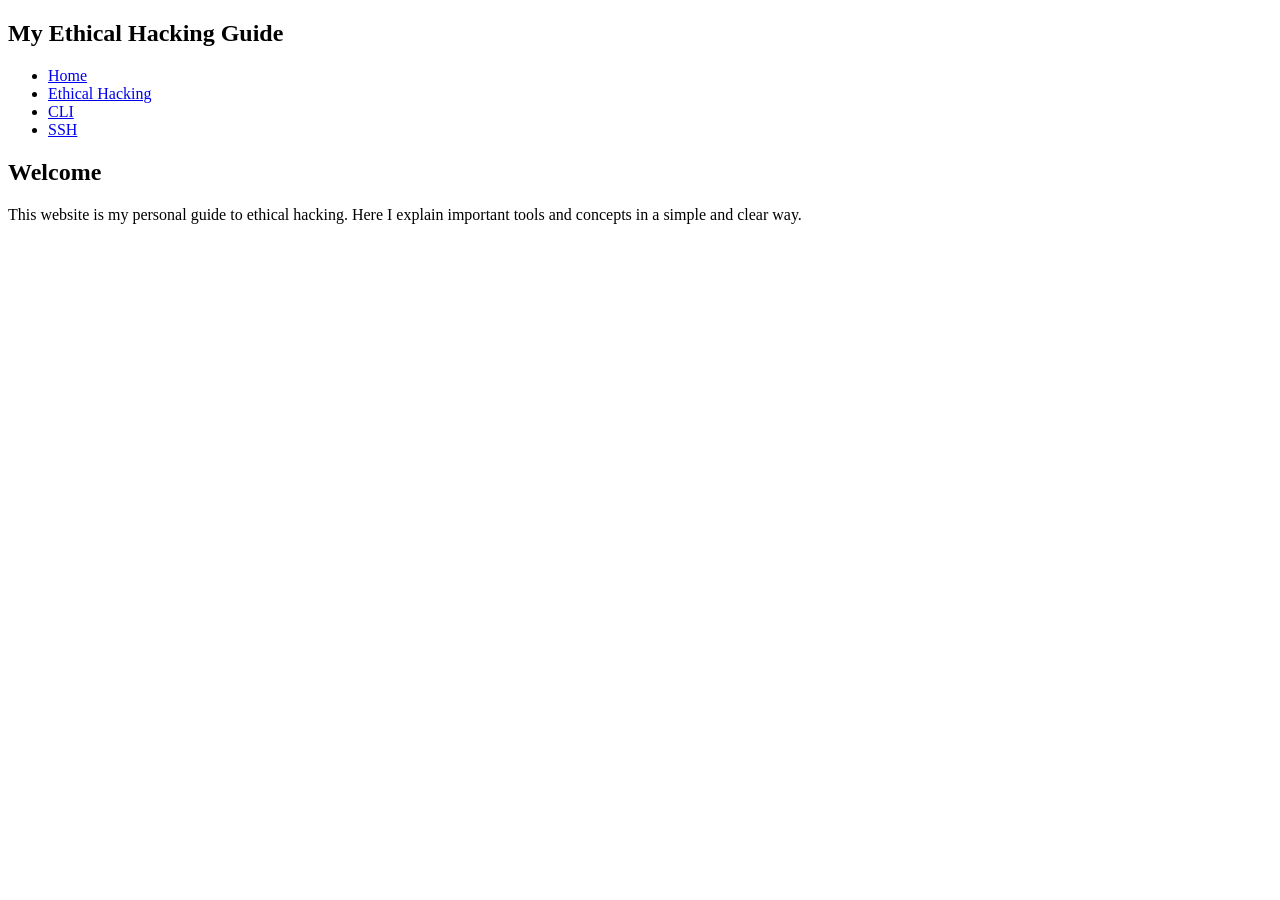
==== hacking.html @ caf64593 "Create hacking.html" ====
<!DOCTYPE html>
<html lang="en">
<head>
  <meta charset="UTF-8">
  <title>Ethical Hacking Guide</title>
  <link rel="stylesheet" href="styles.css">
</head>
<body>

<nav>
  <h1>My Ethical Hacking Guide</h1>
  <ul>
    <li><a href="index.html">Home</a></li>
    <li><a href="hacking.html">Ethical Hacking</a></li>
    <li><a href="cli.html">CLI</a></li>
    <li><a href="ssh.html">SSH</a></li>
  </ul>
</nav>

<main>
  <h2>Welcome</h2>
  <p>
    This website is my personal guide to ethical hacking. 
    Here I explain important tools and concepts in a simple and clear way.
  </p>
</main>

</body>
</html>
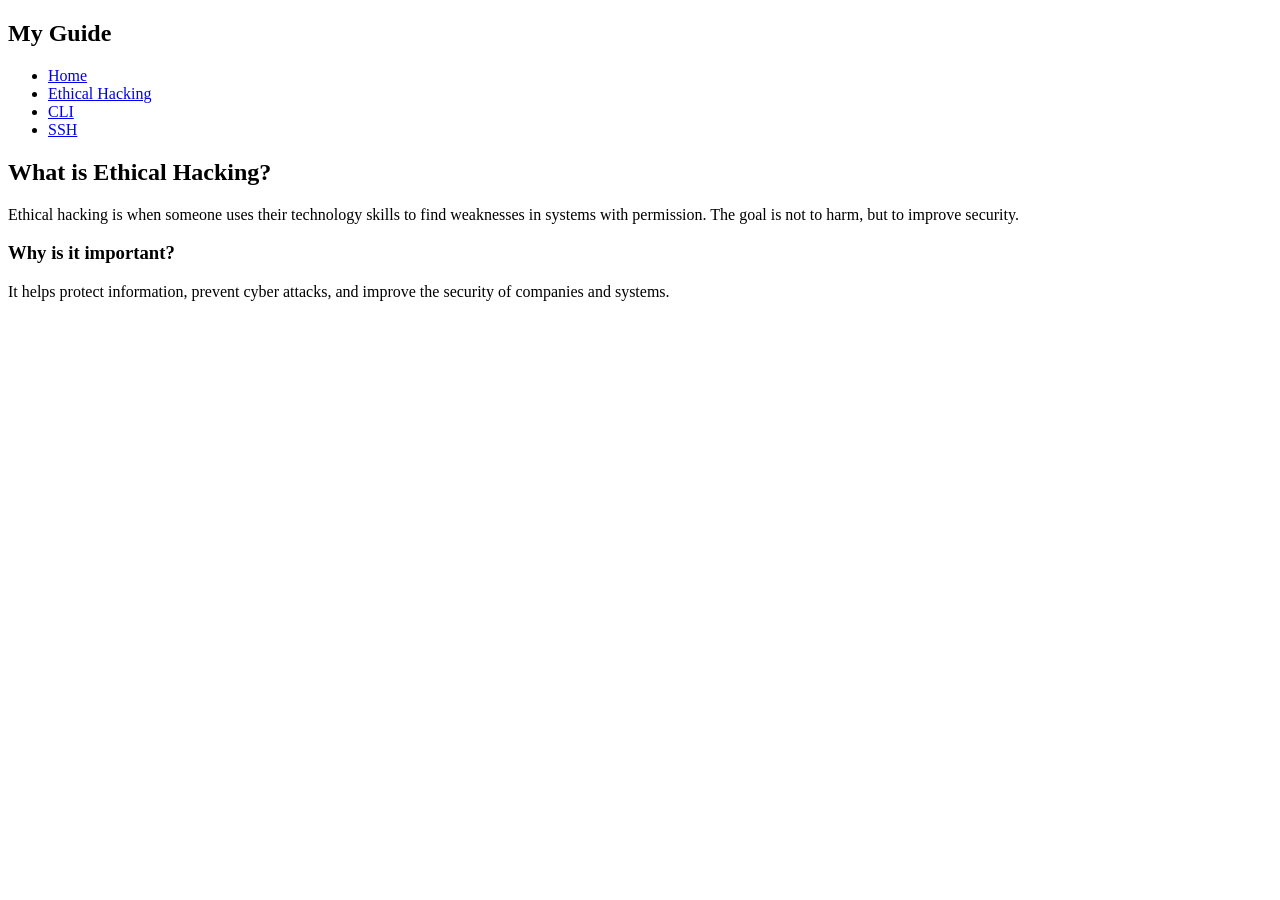
==== commit 92522c75: "Update hacking.html" ====
--- a/hacking.html
+++ b/hacking.html
@@ -2,13 +2,13 @@
 <html lang="en">
 <head>
   <meta charset="UTF-8">
-  <title>Ethical Hacking Guide</title>
+  <title>Ethical Hacking</title>
   <link rel="stylesheet" href="styles.css">
 </head>
 <body>
 
 <nav>
-  <h1>My Ethical Hacking Guide</h1>
+  <h1>My Guide</h1>
   <ul>
     <li><a href="index.html">Home</a></li>
     <li><a href="hacking.html">Ethical Hacking</a></li>
@@ -18,10 +18,15 @@
 </nav>
 
 <main>
-  <h2>Welcome</h2>
+  <h2>What is Ethical Hacking?</h2>
   <p>
-    This website is my personal guide to ethical hacking. 
-    Here I explain important tools and concepts in a simple and clear way.
+    Ethical hacking is when someone uses their technology skills to find weaknesses in systems with permission. 
+    The goal is not to harm, but to improve security.
+  </p>
+
+  <h3>Why is it important?</h3>
+  <p>
+    It helps protect information, prevent cyber attacks, and improve the security of companies and systems.
   </p>
 </main>
 
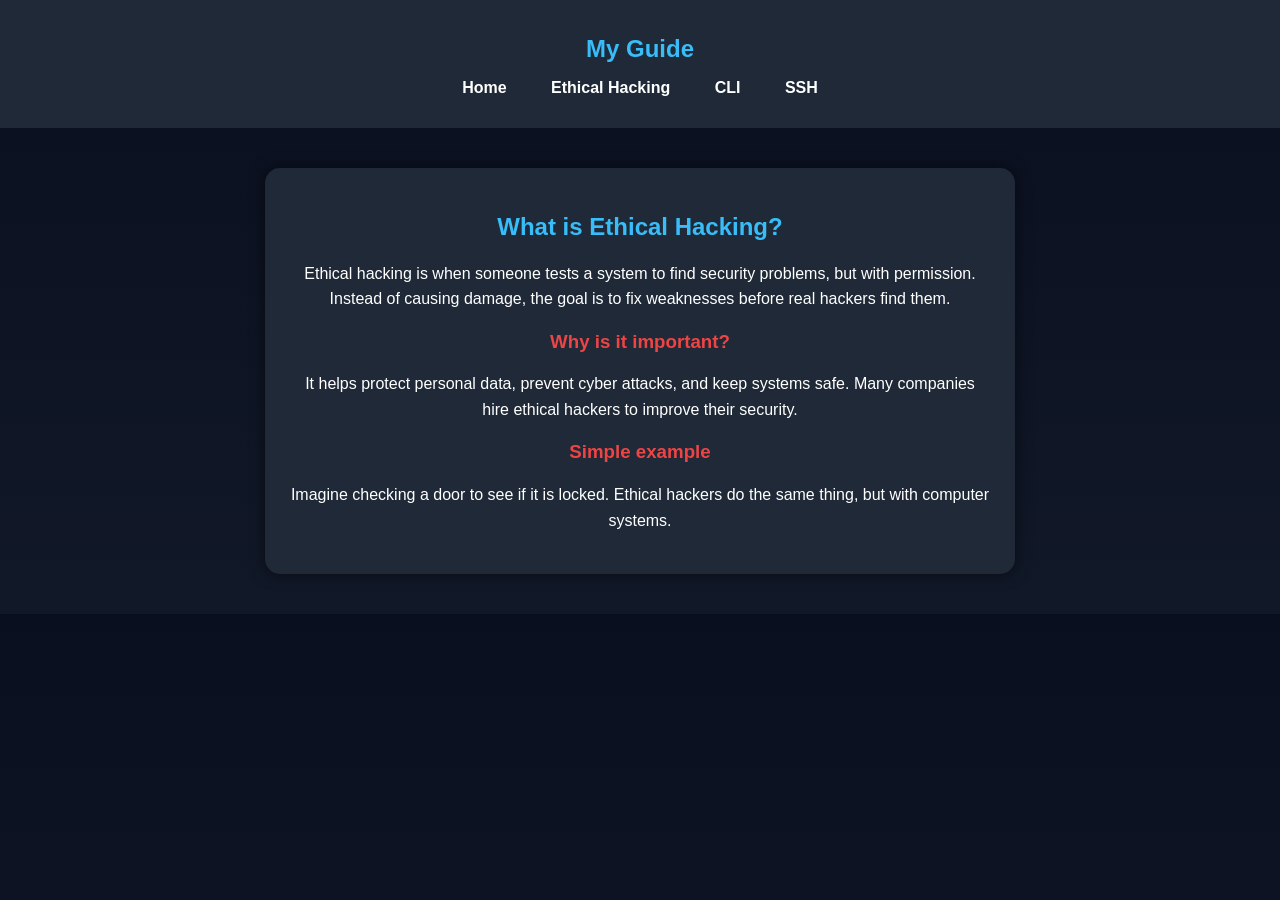
==== commit a3b3f830: "Update hacking.html" ====
--- a/hacking.html
+++ b/hacking.html
@@ -20,13 +20,20 @@
 <main>
   <h2>What is Ethical Hacking?</h2>
   <p>
-    Ethical hacking is when someone uses their technology skills to find weaknesses in systems with permission. 
-    The goal is not to harm, but to improve security.
+    Ethical hacking is when someone tests a system to find security problems, but with permission.
+    Instead of causing damage, the goal is to fix weaknesses before real hackers find them.
   </p>
 
   <h3>Why is it important?</h3>
   <p>
-    It helps protect information, prevent cyber attacks, and improve the security of companies and systems.
+    It helps protect personal data, prevent cyber attacks, and keep systems safe.
+    Many companies hire ethical hackers to improve their security.
+  </p>
+
+  <h3>Simple example</h3>
+  <p>
+    Imagine checking a door to see if it is locked. Ethical hackers do the same thing,
+    but with computer systems.
   </p>
 </main>
 
--- a/styles.css
+++ b/styles.css
@@ -0,0 +1,61 @@
+body {
+  font-family: Arial, sans-serif;
+  margin: 0;
+  background: linear-gradient(to bottom, #0a0f1f, #111827);
+  color: white;
+  text-align: center;
+}
+
+nav {
+  background-color: #1f2937;
+  padding: 15px;
+}
+
+nav h1 {
+  color: #38bdf8; /* azul cielo */
+  margin-bottom: 10px;
+}
+
+nav ul {
+  list-style: none;
+  padding: 0;
+}
+
+nav ul li {
+  display: inline-block;
+  margin: 0 10px;
+}
+
+nav a {
+  color: white;
+  text-decoration: none;
+  font-weight: bold;
+  padding: 5px 10px;
+  border-radius: 8px;
+}
+
+nav a:hover {
+  background-color: #ef4444; /* rojo */
+}
+
+main {
+  margin: 40px auto;
+  width: 80%;
+  max-width: 700px;
+  background-color: #1f2937;
+  padding: 25px;
+  border-radius: 15px;
+  box-shadow: 0 0 15px rgba(0,0,0,0.5);
+}
+
+h2 {
+  color: #38bdf8; /* azul cielo */
+}
+
+h3 {
+  color: #ef4444; /* rojo */
+}
+
+p {
+  line-height: 1.6;
+}
